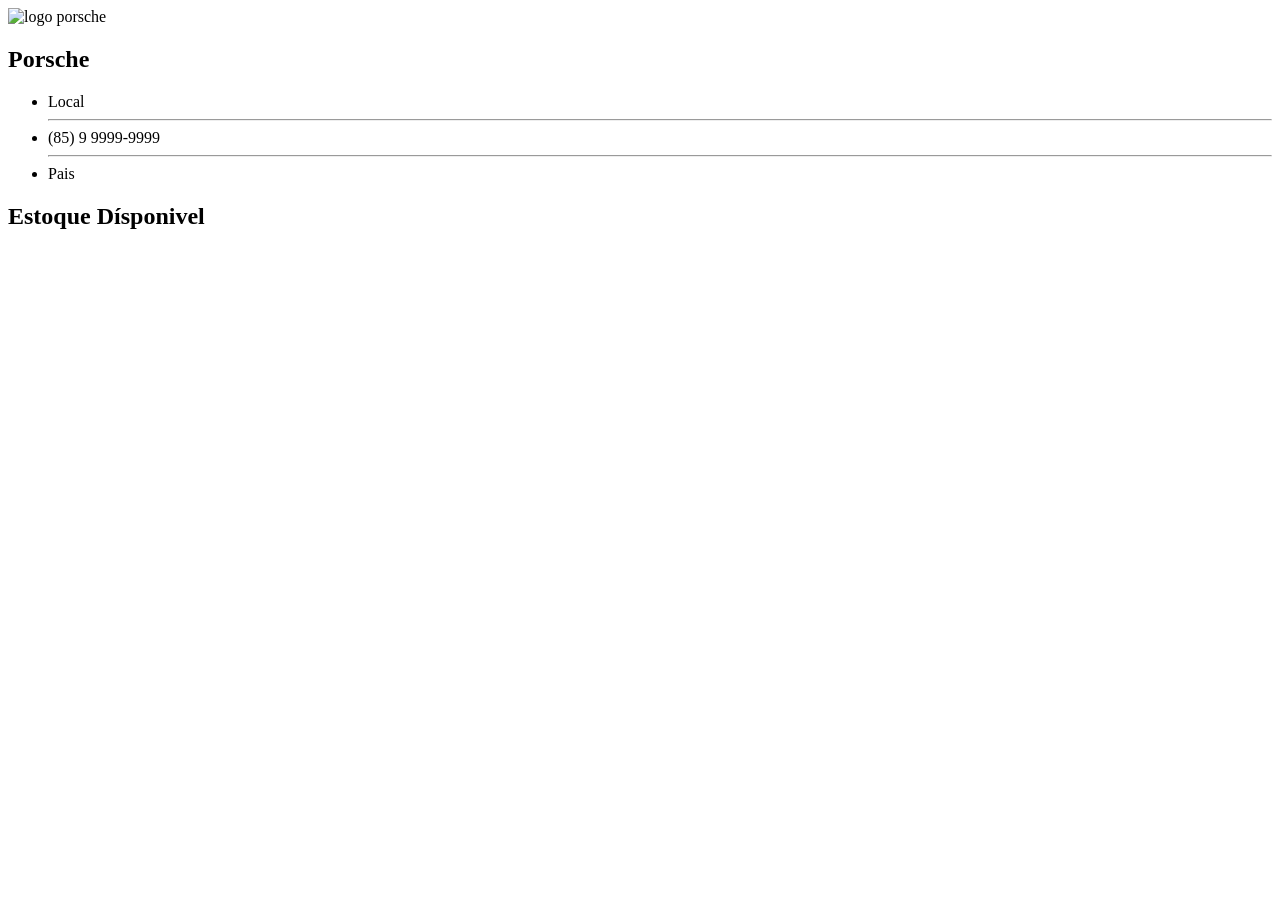
==== index.html @ 6b027ba7 "Add files via upload" ====
<!doctype html>
<html lang="pt-br">
  <head>
    <meta charset="UTF-8" />
    <meta name="viewport" content="width=device-width, initial-scale=1.0" />
    <link
      rel="stylesheet"
      href="https://cdnjs.cloudflare.com/ajax/libs/font-awesome/7.3.1/css/all.min.css"
      integrity="sha512-QeR2VH+lsBE5LSAe1Q5EnTBbe7XTBubt8dG93Y7gidSgdMCr8nVqKcfKAMyN96SV8KDbZVTDXChatu5G2KQGzg=="
      crossorigin="anonymous"
      referrerpolicy="no-referrer"
    />
    <title>Porsche Club</title>
  </head>
  <body>
    <nav>
      <img src="img/logo.jpeg" alt="logo porsche" />
      <h2>Porsche</h2>
      <ul>
        <li><i class="fa-solid fa-location-dot"></i>Local</li>
        <hr />
        <li><i class="fa-brands fa-whatsapp"></i>(85) 9 9999-9999</li>
        <hr />
        <li><i class="fa-solid fa-globe"></i>Pais</li>
      </ul>
    </nav>
    <section>
        <h2>Estoque Dísponivel</h2>
        
    </section>
  </body>
</html>
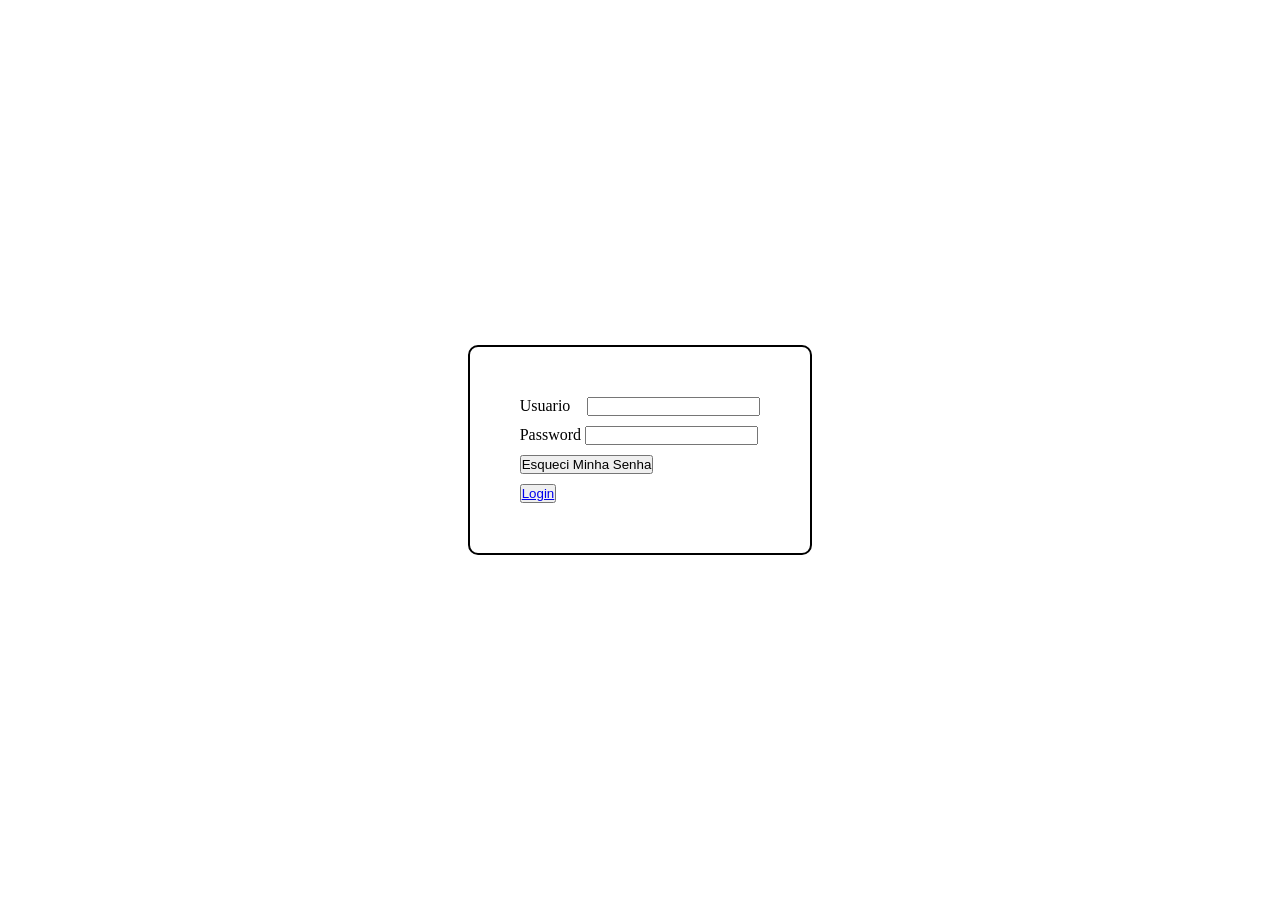
==== commit 4926ab94: "Add files via upload" ====
--- a/index.html
+++ b/index.html
@@ -3,30 +3,29 @@
   <head>
     <meta charset="UTF-8" />
     <meta name="viewport" content="width=device-width, initial-scale=1.0" />
-    <link
-      rel="stylesheet"
-      href="https://cdnjs.cloudflare.com/ajax/libs/font-awesome/7.3.1/css/all.min.css"
-      integrity="sha512-QeR2VH+lsBE5LSAe1Q5EnTBbe7XTBubt8dG93Y7gidSgdMCr8nVqKcfKAMyN96SV8KDbZVTDXChatu5G2KQGzg=="
-      crossorigin="anonymous"
-      referrerpolicy="no-referrer"
-    />
-    <title>Porsche Club</title>
+    <link rel="stylesheet" href="style.css" />
+    <title>Exercicio</title>
   </head>
   <body>
-    <nav>
-      <img src="img/logo.jpeg" alt="logo porsche" />
-      <h2>Porsche</h2>
-      <ul>
-        <li><i class="fa-solid fa-location-dot"></i>Local</li>
-        <hr />
-        <li><i class="fa-brands fa-whatsapp"></i>(85) 9 9999-9999</li>
-        <hr />
-        <li><i class="fa-solid fa-globe"></i>Pais</li>
-      </ul>
-    </nav>
-    <section>
-        <h2>Estoque Dísponivel</h2>
-        
-    </section>
+    <div class="container_login">
+      <div class="usuario">
+        <label for="usuario" class="usuario1">Usuario</label>
+        <input type="text" name="usuario" id="usuario" />
+      </div>
+      <div class="senha">
+        <label for="password">Password</label>
+        <input type="password" name="password" id="password" />
+      </div>
+      <button type="button" command="show-modal" commandfor="meu-modal1">Esqueci Minha Senha</a>
+      </button>
+      <button ><a href="pag2.html">Login</a></button>
+    </div>
+    <dialog id="meu-modal1" closedby="any">
+        <label for="email">Email:</label>
+        <input type="email" name="email" id="email">
+      <div class="acoes">
+        <button type="button" commandfor="meu-modal1"" command="close">Recuperar</button>
+      </div>
+    </dialog>
   </body>
 </html>
--- a/style.css
+++ b/style.css
@@ -0,0 +1,30 @@
+*{
+    margin: 0;
+    padding: 0;
+    box-sizing: border-box;
+}
+html,body{
+    height: 100vh;
+    width: 100%;
+    display: flex;
+    justify-content: center;
+    align-items: center;
+}
+
+.container_login{
+    display: flex;
+    flex-direction: column;
+    align-items:start;
+    justify-content: center;
+    border:black solid 2px;
+    gap: 10px;
+    padding: 50px 50px;
+    border-radius: 10px;
+}
+
+.usuario1{
+    margin-right: 13px;
+}
+#meu-modal1{
+    padding: 50px 10px;
+}
